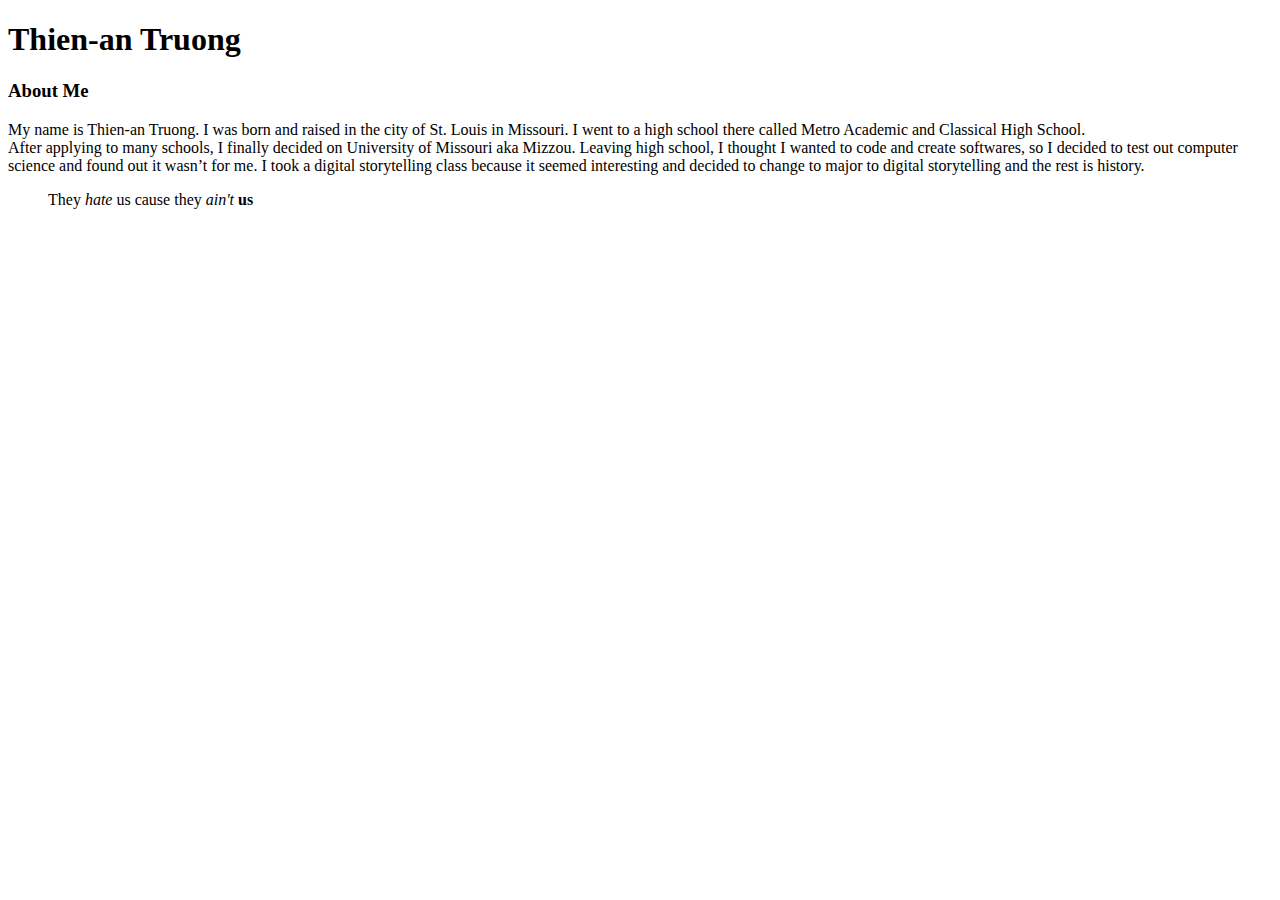
==== islt_7310/about.html @ eb81de1c "Add files via upload" ====
<!DOCTYPE html>
<html lang="en-US">
<head>
               <meta charset="utf-8">
               <title>About Me</title>
</head>
<body>
    <h1> Thien-an Truong </h1>
    <h3> About Me </h3>
    <p> My name is Thien-an Truong. I was born and raised in the city of St. Louis in Missouri. I went to a high school there called Metro Academic and Classical High School. <br/> After applying to many schools, I finally decided on University of Missouri aka Mizzou. Leaving high school, I thought I wanted to code and create softwares, so I decided to test out computer science and found out it wasn’t for me. I took a digital storytelling class because it seemed interesting and decided to change to major to digital storytelling and the rest is history. </p>
    
    <blockquote> They <em>hate</em> us cause they <em>ain't</em> <strong>us</strong> </blockquote>
    
</body>
</html>
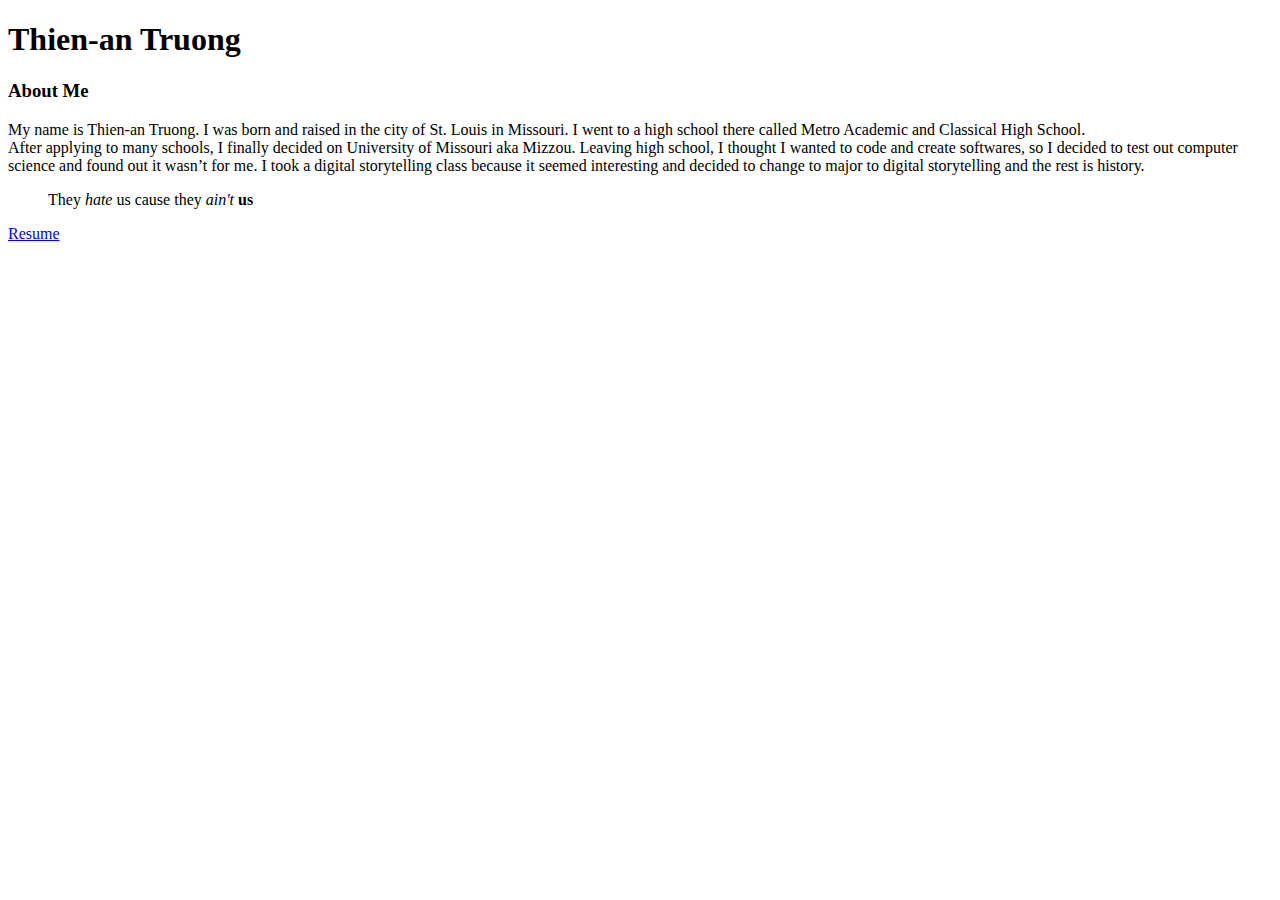
==== commit 7b5c2214: "Add files via upload" ====
--- a/islt_7310/about.html
+++ b/islt_7310/about.html
@@ -10,6 +10,6 @@
     <p> My name is Thien-an Truong. I was born and raised in the city of St. Louis in Missouri. I went to a high school there called Metro Academic and Classical High School. <br/> After applying to many schools, I finally decided on University of Missouri aka Mizzou. Leaving high school, I thought I wanted to code and create softwares, so I decided to test out computer science and found out it wasn’t for me. I took a digital storytelling class because it seemed interesting and decided to change to major to digital storytelling and the rest is history. </p>
     
     <blockquote> They <em>hate</em> us cause they <em>ain't</em> <strong>us</strong> </blockquote>
-    
+    <p> <a href ="resume.pdf"> Resume </a> </p>
 </body>
 </html>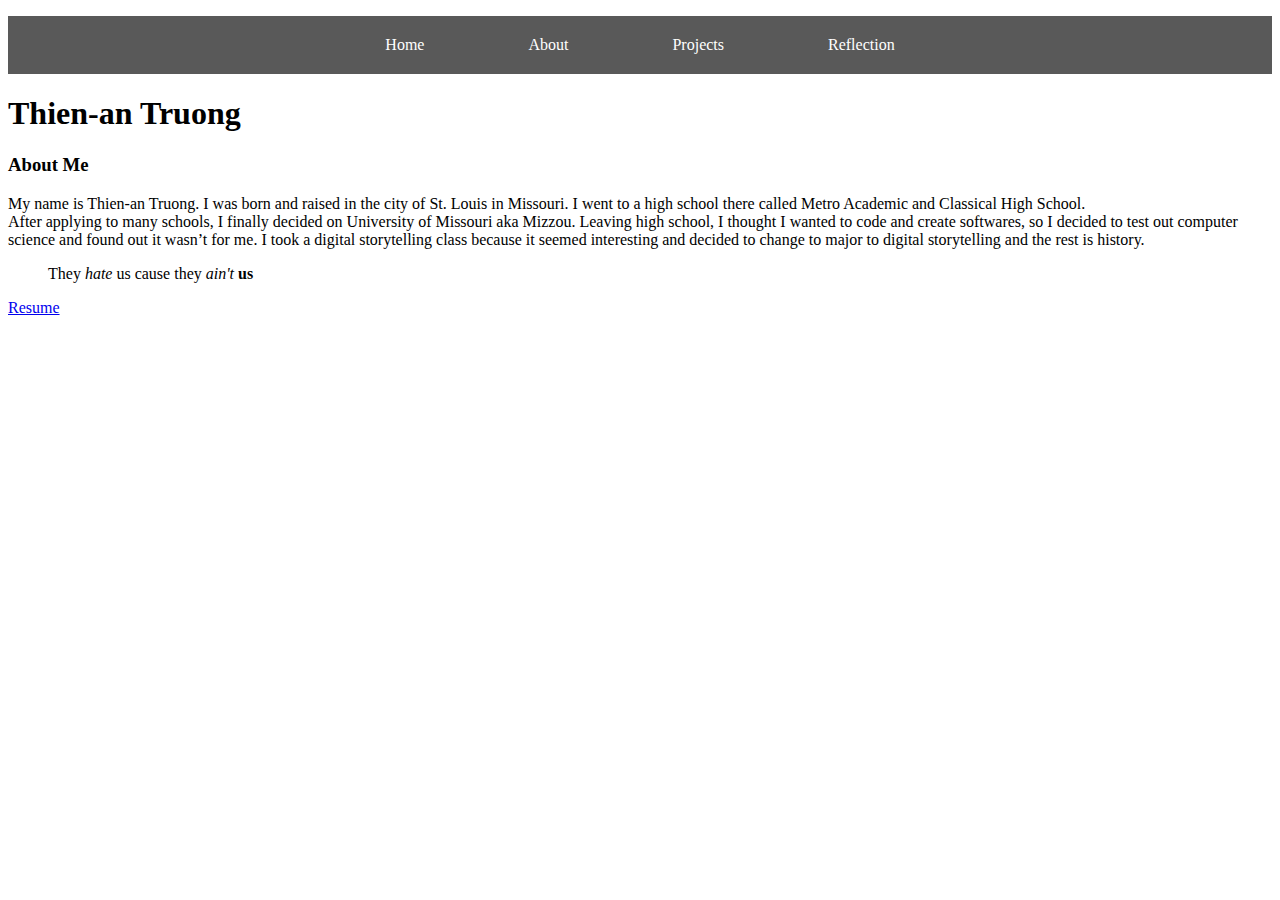
==== commit ec7ce5fd: "Add files via upload" ====
--- a/islt_7310/about.html
+++ b/islt_7310/about.html
@@ -3,8 +3,20 @@
 <head>
                <meta charset="utf-8">
                <title>About Me</title>
+               <link rel="stylesheet" href="style.css">
+               <link rel="stylesheet" href="nav.css">
 </head>
 <body>
+    <nav>
+    <ul class="nav">
+        
+                <li><a href="index.html">Home</a></li>
+                <li><a href="about.html">About</a></li>
+                <li><a href="#">Projects</a></li>
+                <li><a href="reflection.html">Reflection</a></li>
+                    
+    </ul>
+    </nav>
     <h1> Thien-an Truong </h1>
     <h3> About Me </h3>
     <p> My name is Thien-an Truong. I was born and raised in the city of St. Louis in Missouri. I went to a high school there called Metro Academic and Classical High School. <br/> After applying to many schools, I finally decided on University of Missouri aka Mizzou. Leaving high school, I thought I wanted to code and create softwares, so I decided to test out computer science and found out it wasn’t for me. I took a digital storytelling class because it seemed interesting and decided to change to major to digital storytelling and the rest is history. </p>
--- a/islt_7310/style.css
+++ b/islt_7310/style.css
@@ -0,0 +1,2 @@
+#header1 {color: #660099}
+.tab {text-indent: 40px}--- a/islt_7310/nav.css
+++ b/islt_7310/nav.css
@@ -0,0 +1,21 @@
+.nav {
+    background-color: #595959;
+    color: #ffffff;
+    list-style: none;
+    text-align: center;
+    padding: 20px 0 20px 0;
+}
+
+.nav > li {
+    display: inline-block;
+    padding: 0 50px 0 50px;
+}
+
+.nav > li > a {
+    text-decoration: none;
+    color: #ffffff;
+}
+
+.nav > li > a:hover {
+    color: #8D33FF;
+}